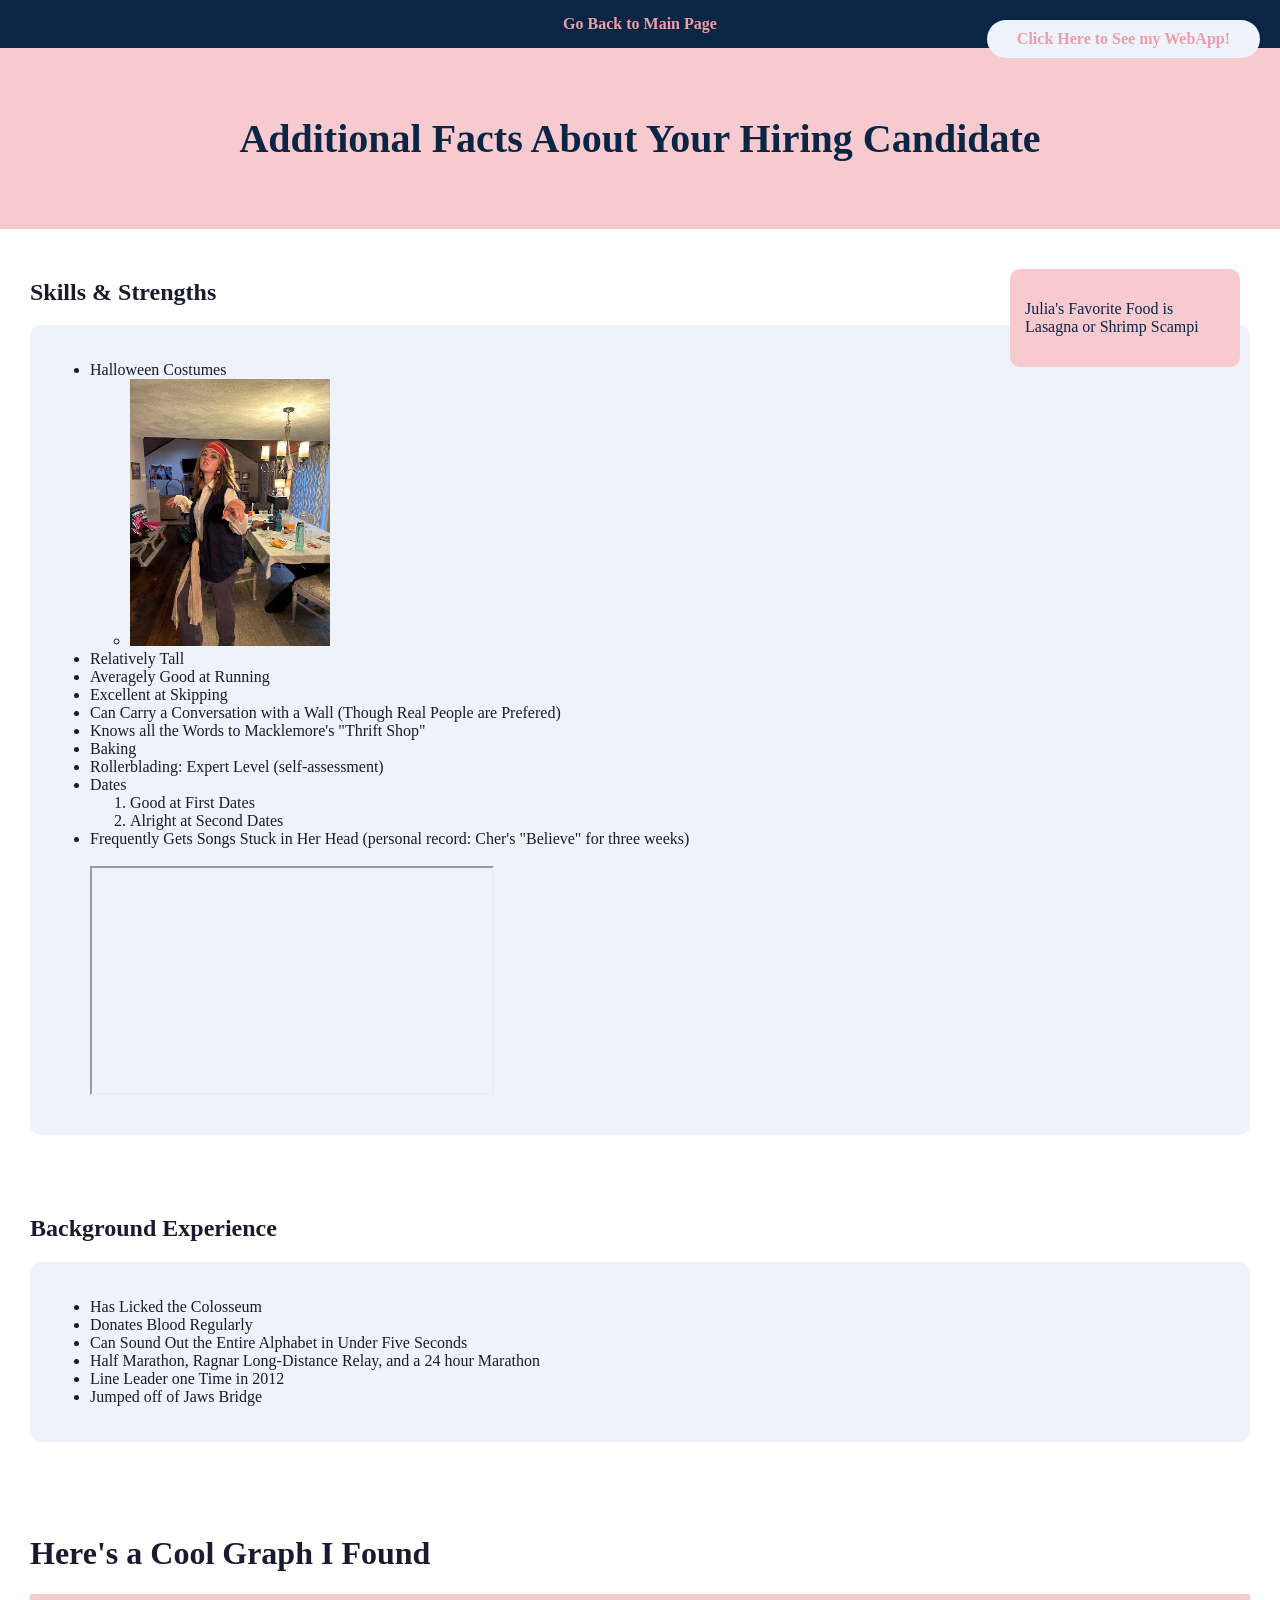
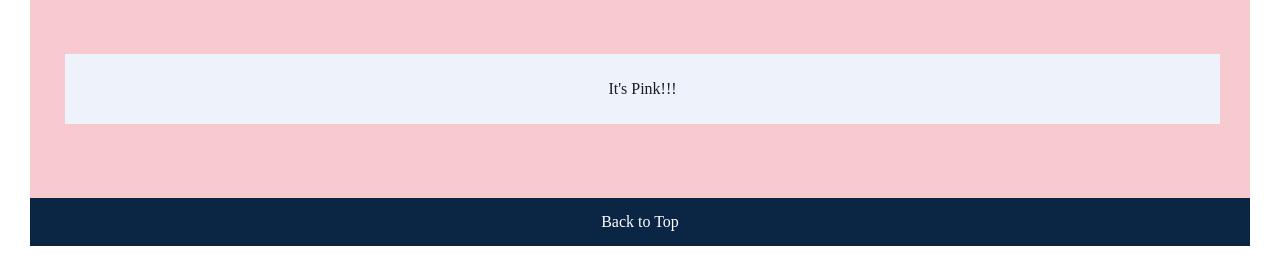
==== fromScratchJuliaLaverty.html @ abd2d548 "Add files via upload" ====
<!DOCTYPE html>
<html lang="en">
<head>
    <meta charset="UTF-8">
    <meta name="viewport" content="width=device-width, initial-scale=1.0">
    <title>Julia's Fun Résumé</title>
    <link href="css/fromScratchStyles.css" rel="stylesheet" />
</head>

<body>
    

<!-- NAVBAR -->
<nav class="NavBar">
    <div class="NavContainer">
        <a href="index.html">Go Back to Main Page</a>   
        <div class="BadgeBox">
        <a href="WebApp.html">Click Here to See my WebApp!</a>
    </div>
    </div>
</nav>

<!-- HEADER -->
<header id="Top" class="HeaderSection">
    <h1 class="FunTitle">Additional Facts About Your Hiring Candidate</h1>
</header>

<!-- MAIN CONTENT -->
<div class="ContentSection">
    <div class="FloatBox">
    <p> Julia's Favorite Food is Lasagna or Shrimp Scampi</p>
    </div>
    <h2>Skills & Strengths</h2>
    <div class="ListSection">
         <ul>
            <li>Halloween Costumes</li>
            <ul> 
                <li>
                    <img src="assets/img/Jack Sparrow.jpg" alt="Jack Sparrow Costume 2023" width="200">
                </li>
            </ul>

            <li>Relatively Tall</li>
            <li>Averagely Good at Running</li>
            <li>Excellent at Skipping</li>
            <li>Can Carry a Conversation with a Wall (Though Real People are Prefered)</li>
            <li>Knows all the Words to Macklemore's "Thrift Shop"</li>
            <li>Baking</li>
            <li>Rollerblading: Expert Level (self-assessment)</li>
            <li>Dates</li>
            <ol>
                <li>Good at First Dates</li>
                <li>Alright at Second Dates</li>
            </ol>

            <li>
                Frequently Gets Songs Stuck in Her Head  
                (personal record: Cher's "Believe" for three weeks)
                <br><br>
                <iframe width="400" height="225" 
                src="https://www.youtube.com/embed/nZXRV4MezEw" 
                allowfullscreen></iframe>
            </li>
        </ul>
    </div>

</div>
<div class="ContentSection">
    <h2>Background Experience</h2>
    <div class="ListSection">
         <ul>
            <li>Has Licked the Colosseum</li>
            <li>Donates Blood Regularly</li>
            <li>Can Sound Out the Entire Alphabet in Under Five Seconds</li>
            <li>Half Marathon, Ragnar Long-Distance Relay, and a 24 hour Marathon</li>
            <li>Line Leader one Time in 2012</li>
            <li>Jumped off of Jaws Bridge</li>

</div>
<br> 
<br>          
<br>           
<br>  
<!-- GRAPH SECTION -->
    <h1>Here's a Cool Graph I Found</h1>
         <div class="GraphSection">
             <div class="HighlightCard">
             <p>It's Pink!!!</p>
        </div>
    <br>
    <br>
    <br>
    <div class='tableauPlaceholder' id='viz1776732633279' style="position: relative;"><noscript><a href='#'>
    <img alt='Foodpanda - Revenue Performance Review ' 
    src='https:&#47;&#47;public.tableau.com&#47;static&#47;images&#47;CJ&#47;CJ6NYCNBQ&#47;1_rss.png' 
    style='border: none' /></a></noscript><object class='tableauViz'  style='display:none;'>
        <param name='host_url' value='https%3A%2F%2Fpublic.tableau.com%2F' /> 
        <param name='embed_code_version' value='3' /> <param name='path' value='shared&#47;CJ6NYCNBQ' /> 
        <param name='toolbar' value='yes' />
        <param name='static_image' value='https:&#47;&#47;public.tableau.com&#47;static&#47;images&#47;CJ&#47;CJ6NYCNBQ&#47;1.png' /> 
        <param name='animate_transition' value='yes' /><param name='display_static_image' value='yes' />
        <param name='display_spinner' value='yes' /><param name='display_overlay' value='yes' />
        <param name='display_count' value='yes' /><param name='language' value='en-US' /></object></div>                
        <script type='text/javascript'>                    
        var divElement = document.getElementById('viz1776732633279');                    
        var vizElement = divElement.getElementsByTagName('object')[0];                   
         vizElement.style.width='1200px';vizElement.style.height='650px';                    
         var scriptElement = document.createElement('script');                    
         scriptElement.src = 'https://public.tableau.com/javascripts/api/viz_v1.js';                    
         vizElement.parentNode.insertBefore(scriptElement, vizElement);                
         </script>







  
</div>

<footer class="Footer">
  <a href="#Top">Back to Top</a>
</footer>

</footer>

</html>
---- css/fromScratchStyles.css ----
/* GENERAL PAGE STYLING */
body {
    background-color: #ffffff;
    font-family: 'Georgia', serif; /* font family requirement */
    color: #1a1a2e; /* font color requirement */
    margin: 0;
}

/* NAVBAR */
.NavBar {
    background-color: #0b2545; /* navy */
    padding: 15px;
    text-align: center;
}

.NavBar a {
    color: #f09da9; /* soft pink */
    margin: 0 15px;
    text-decoration: none;
    font-weight: bold;
}

.NavBar a:hover {
    color: white;
}

/* HEADER */
.HeaderSection {
    background-color: #f7cad0; /* petal pink */
    text-align: center;
    padding: 40px;
}

.FunTitle {
    color: #0b2545; /* navy */
    font-size: 2.5em;
}

.post-subtitle {
    color: #5c677d;
    font-style: italic;
}

/* MAIN CONTENT */
.ContentSection {
    padding: 30px;
}

.ListSection {
    background-color: #edf2fb; /* light blue */
    padding: 20px;
    border-radius: 10px;
}

/* GRAPH SECTION */
.GraphSection {
    background-color: #f7cad0;
    padding: 30px;
    text-align: center;
}

/* FOOTER */
.Footer {
    background-color: #0b2545;
    text-align: center;
    padding: 15px;
}

.Footer a {
    color: white;
    text-decoration: none;
}

.FloatBox {
    float: right;
    width: 200px;
    background-color: #f7cad0;
    color: #0b2545;
    padding: 15px;
    margin: 10px;
    border-radius: 10px;
}

.BadgeBox {
    position: absolute;
    top: 20px;
    right: 20px;
    background-color:#edf2fb; /* light blue */
    color: #0b2545;
    padding: 10px 15px;
    border-radius: 20px;
    font-weight: bold;
}

.HighlightCard {
    position: relative;
    background-color: #edf2fb;
    padding: 10px;
    margin-top: 20px;
    border-left: 5px solid #f7cad0;
    top: 10px;
}

.tableauPlaceholder {
    width: 1200px;
    margin: 0 auto;
}
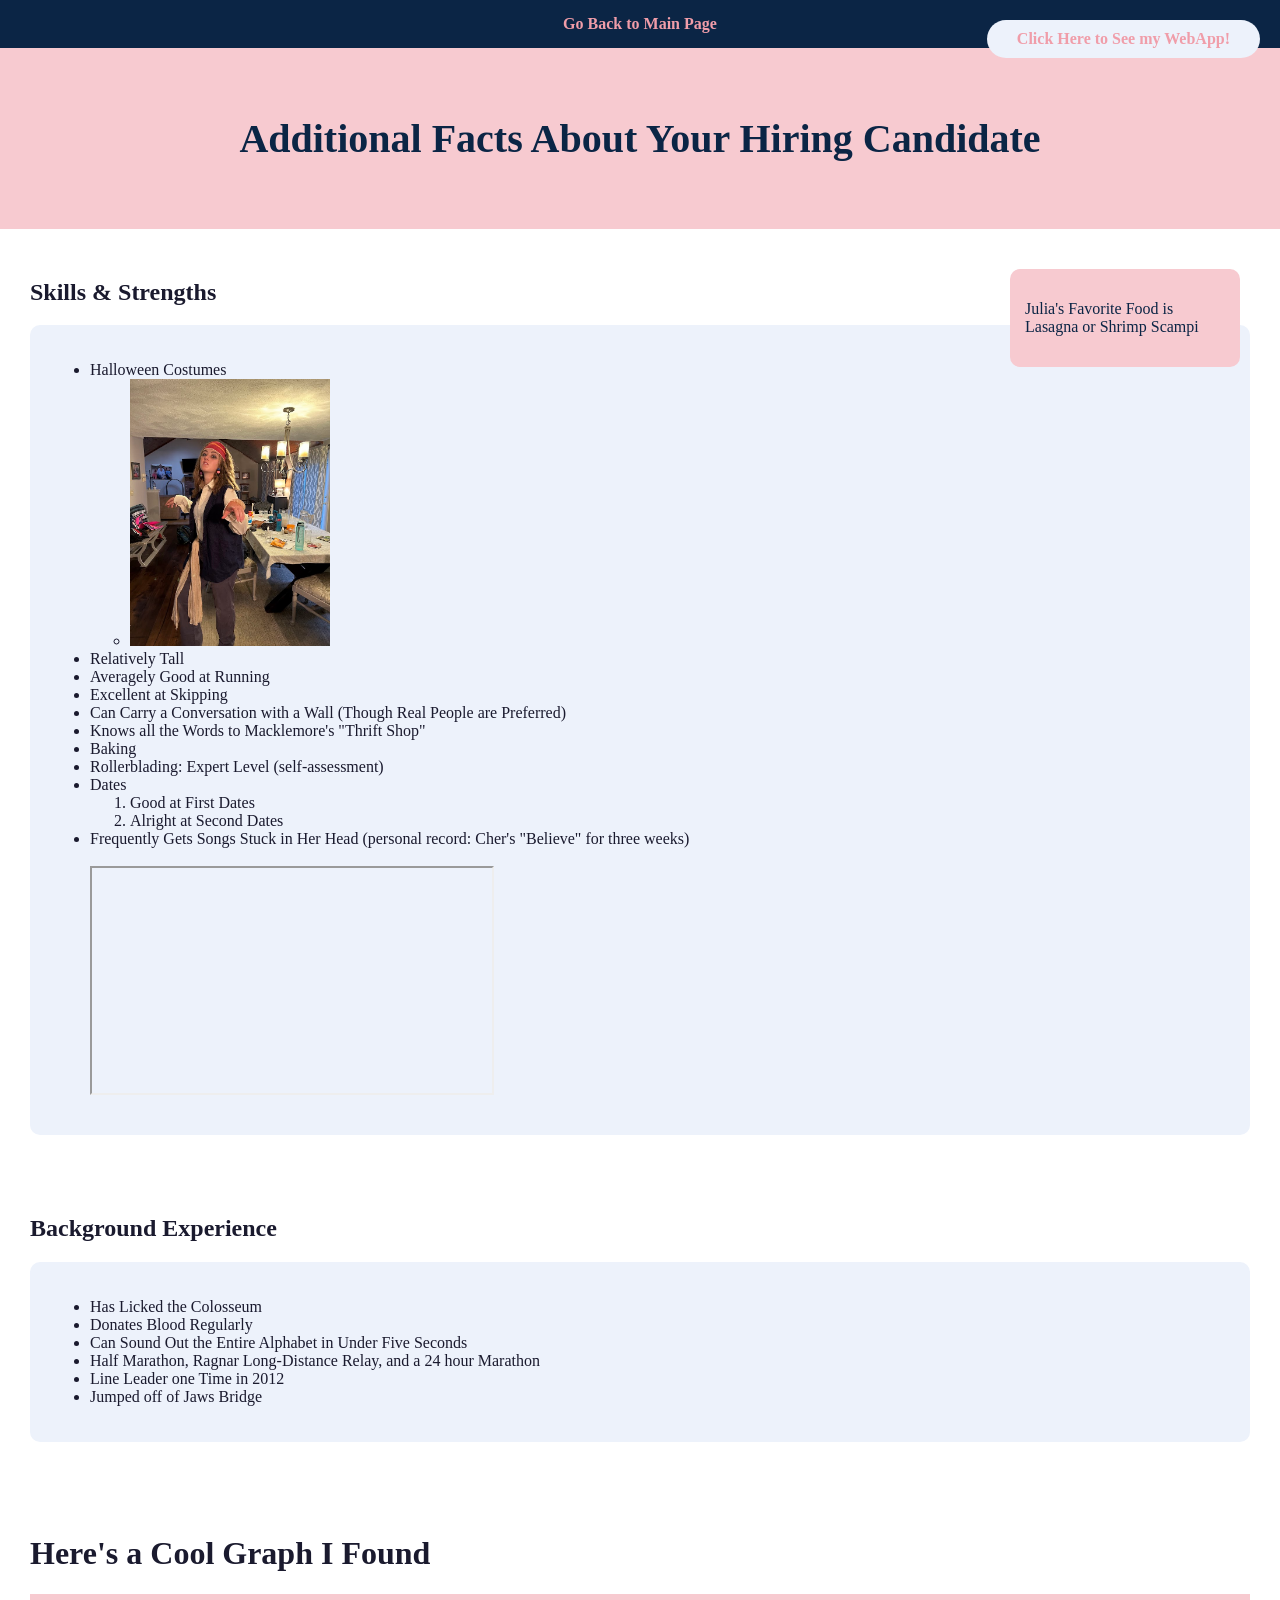
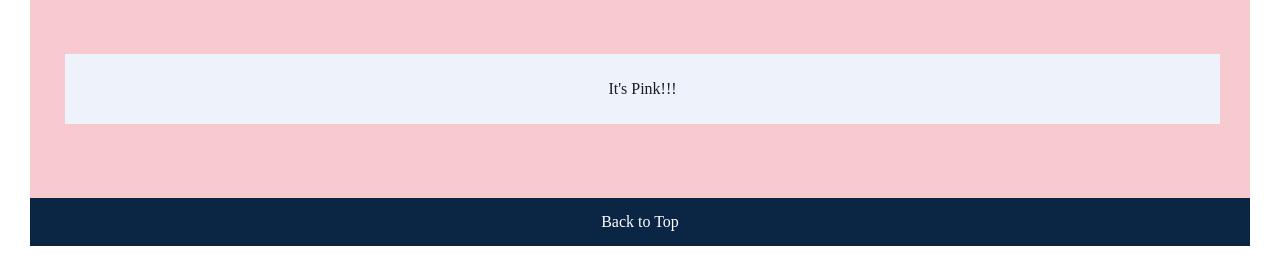
==== commit 9eb0ac1b: "Add files via upload" ====
--- a/fromScratchJuliaLaverty.html
+++ b/fromScratchJuliaLaverty.html
@@ -43,7 +43,7 @@
             <li>Relatively Tall</li>
             <li>Averagely Good at Running</li>
             <li>Excellent at Skipping</li>
-            <li>Can Carry a Conversation with a Wall (Though Real People are Prefered)</li>
+            <li>Can Carry a Conversation with a Wall (Though Real People are Preferred)</li>
             <li>Knows all the Words to Macklemore's "Thrift Shop"</li>
             <li>Baking</li>
             <li>Rollerblading: Expert Level (self-assessment)</li>
